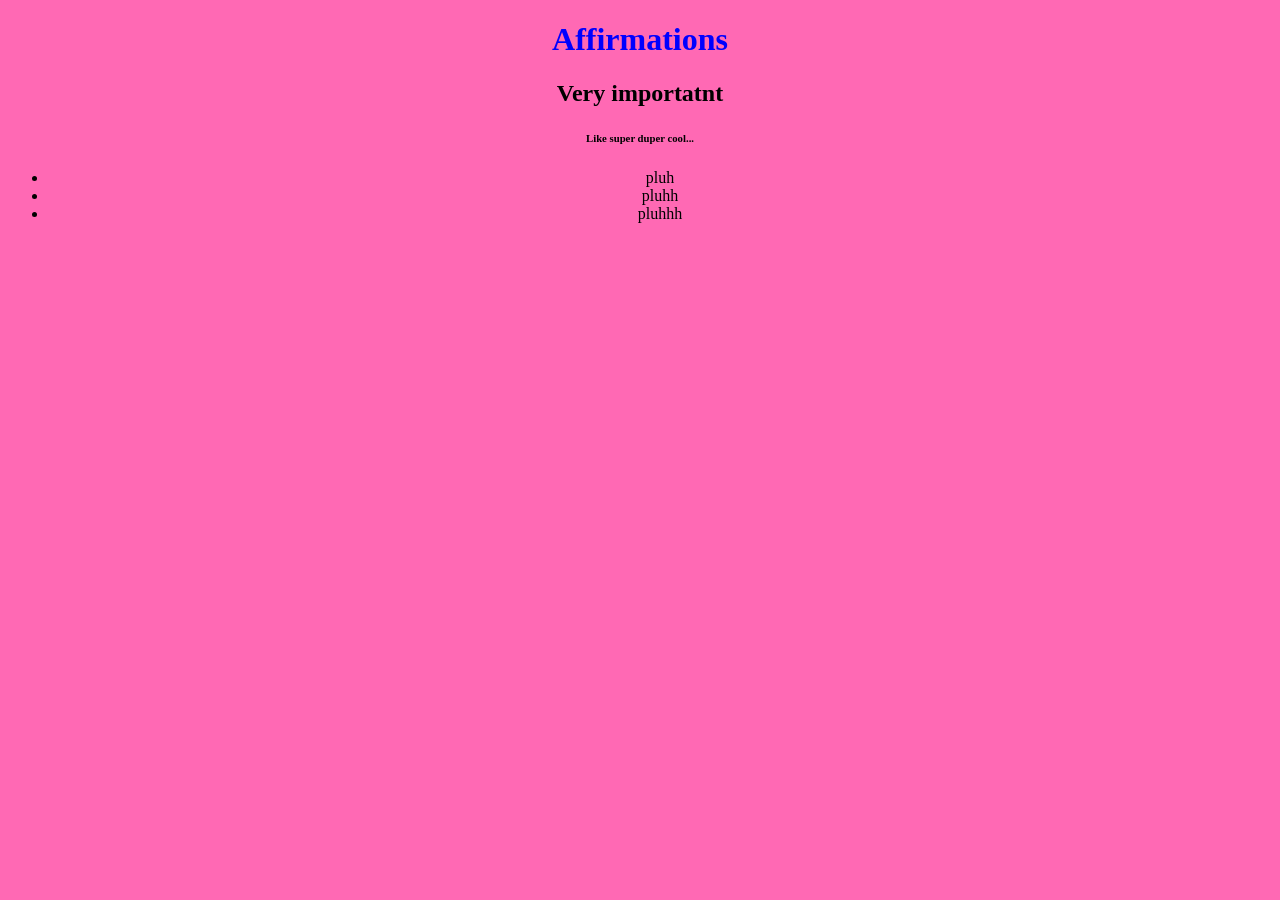
==== affirmation.html @ 3ccd00ec "Fixed syntax and added text to each new page" ====
<!doctype html>
<html lang="en">
    <head>
        <meta charset="UTF-8">
        <meta name="viewport" content="width=device-width, initial-scale=1.0">
        <link rel="stylesheet" href="style.css">
        <title>Affirmation</title>
    </head>
    <body>
        <header>


        </header>
        <main>
            <h1>Affirmations</h1>
            <h2>Very importatnt</h2>
            <h6>Like super duper cool...</h6>
            <div>
                <ul>
                    <li>pluh</li>
                    <li>pluhh</li>
                    <li>pluhhh</li>        
                </ul>


                <img src=""
            </div>

        </main>
        <footer>


        </footer>
    </body>
</html>
---- style.css ----
body {
    background-color: hotpink;
    text-align: center;
}

h1 {
    color: blue;
}
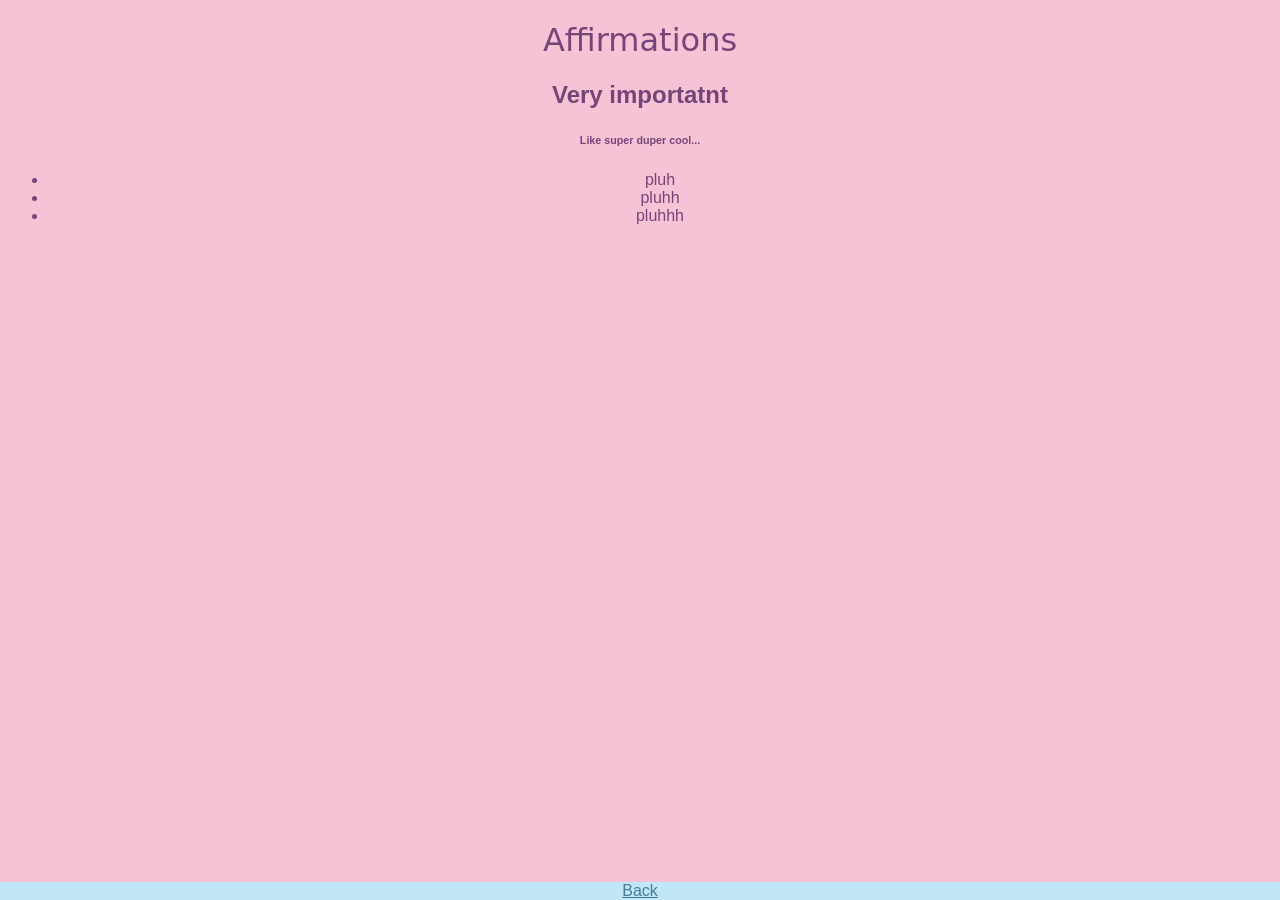
==== commit 697bf28e: "Added "Back" buttons on footer of each page" ====
--- a/affirmation.html
+++ b/affirmation.html
@@ -28,7 +28,7 @@
 
         </main>
         <footer>
-
+            <a href="index.html">Back</a>
 
         </footer>
     </body>
--- a/style.css
+++ b/style.css
@@ -1,8 +1,37 @@
 body {
-    background-color: hotpink;
+    background-color: #f6c2d6;
+    text-align: center;
+    color: #764577;
+    font-family: "Quicksand", sans-serif;
+    font-optical-sizing: auto;
+    font-weight: 400;
+    font-style: normal;
+}
+
+footer {
+    position: fixed;
+    left: 0;
+    bottom: 0;
+    width: 100%;
+    background-color: #C0e6f8;
     text-align: center;
 }
 
 h1 {
-    color: blue;
+    font-family: "Chewy", system-ui;
+    font-weight: 400;
+    font-style: normal;
+}
+
+a:link {
+    color: #467c95
+}
+
+a:hover {
+    color: #764577
+}
+
+img {
+    width: 50%;
+    height: auto;
 }
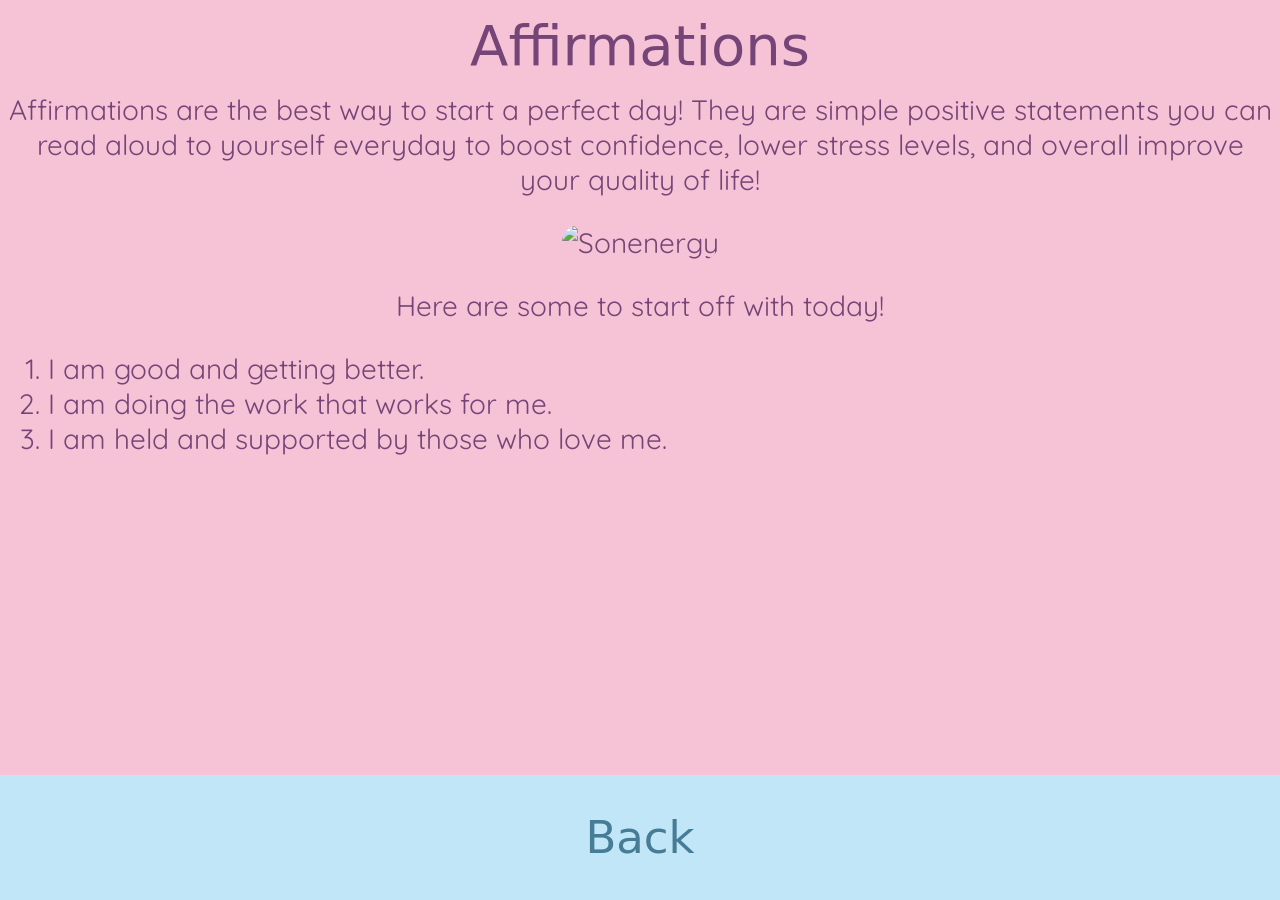
==== commit 28b8507c: "extra pretty css" ====
--- a/affirmation.html
+++ b/affirmation.html
@@ -4,32 +4,30 @@
         <meta charset="UTF-8">
         <meta name="viewport" content="width=device-width, initial-scale=1.0">
         <link rel="stylesheet" href="style.css">
+         <link rel="preconnect" href="https://fonts.googleapis.com">
+        <link rel="preconnect" href="https://fonts.gstatic.com" crossorigin>
+        <link href="https://fonts.googleapis.com/css2?family=Chewy&family=Quicksand:wght@300..700&display=swap" rel="stylesheet">
         <title>Affirmation</title>
     </head>
     <body>
         <header>
-
-
+            <h1>Affirmations</h1>
         </header>
         <main>
-            <h1>Affirmations</h1>
-            <h2>Very importatnt</h2>
-            <h6>Like super duper cool...</h6>
+            <p>Affirmations are the best way to start a perfect day! They are simple positive statements you can read aloud to yourself everyday to boost confidence, lower stress levels, and overall improve your quality of life!</p>
             <div>
-                <ul>
-                    <li>pluh</li>
-                    <li>pluhh</li>
-                    <li>pluhhh</li>        
-                </ul>
-
-
-                <img src=""
+               <img src="https://cdn-v2.meme.com/memes/son-f09f98adf09f98adf09f98adf09f98adf09f98ad-son-meme/son-f09f98adf09f98adf09f98adf09f98adf09f98ad-son-meme-son-meme-original-image.webp" alt="Sonenergy">
             </div>
-
+            <p>Here are some to start off with today!
+                <ol>
+                    <li>I am good and getting better.</li>
+                    <li> I am doing the work that works for me.</li>
+                    <li>I am held and supported by those who love me.</li>
+                </ol>
+            </p>
         </main>
         <footer>
             <a href="index.html">Back</a>
-
         </footer>
     </body>
 </html>
--- a/style.css
+++ b/style.css
@@ -6,15 +6,37 @@
     font-optical-sizing: auto;
     font-weight: 400;
     font-style: normal;
+    overflow: hidden;
+}
+
+header {
+    font-size: 28px;
+    line-height: 0.3;
+}
+
+main {
+    font-size: 28px;
 }
 
 footer {
     position: fixed;
     left: 0;
     bottom: 0;
+    display: flex;
+    justify-content: space-evenly;
     width: 100%;
+    height: 125px;
     background-color: #C0e6f8;
     text-align: center;
+    font-family: "Chewy", system-ui;
+    align-items: center;
+    font-size: 45px;
+}
+
+img {
+    width: 35%;
+    height: auto;
+    border-radius: 25px;
 }
 
 h1 {
@@ -24,14 +46,20 @@
 }
 
 a:link {
+    text-decoration: none;
+    color: #467c95
+}
+
+a:visited {
+    text-decoration: none;
     color: #467c95
 }
 
 a:hover {
+    text-decoration: none;
     color: #764577
 }
 
-img {
-    width: 50%;
-    height: auto;
+ol {
+    text-align: left;
 }
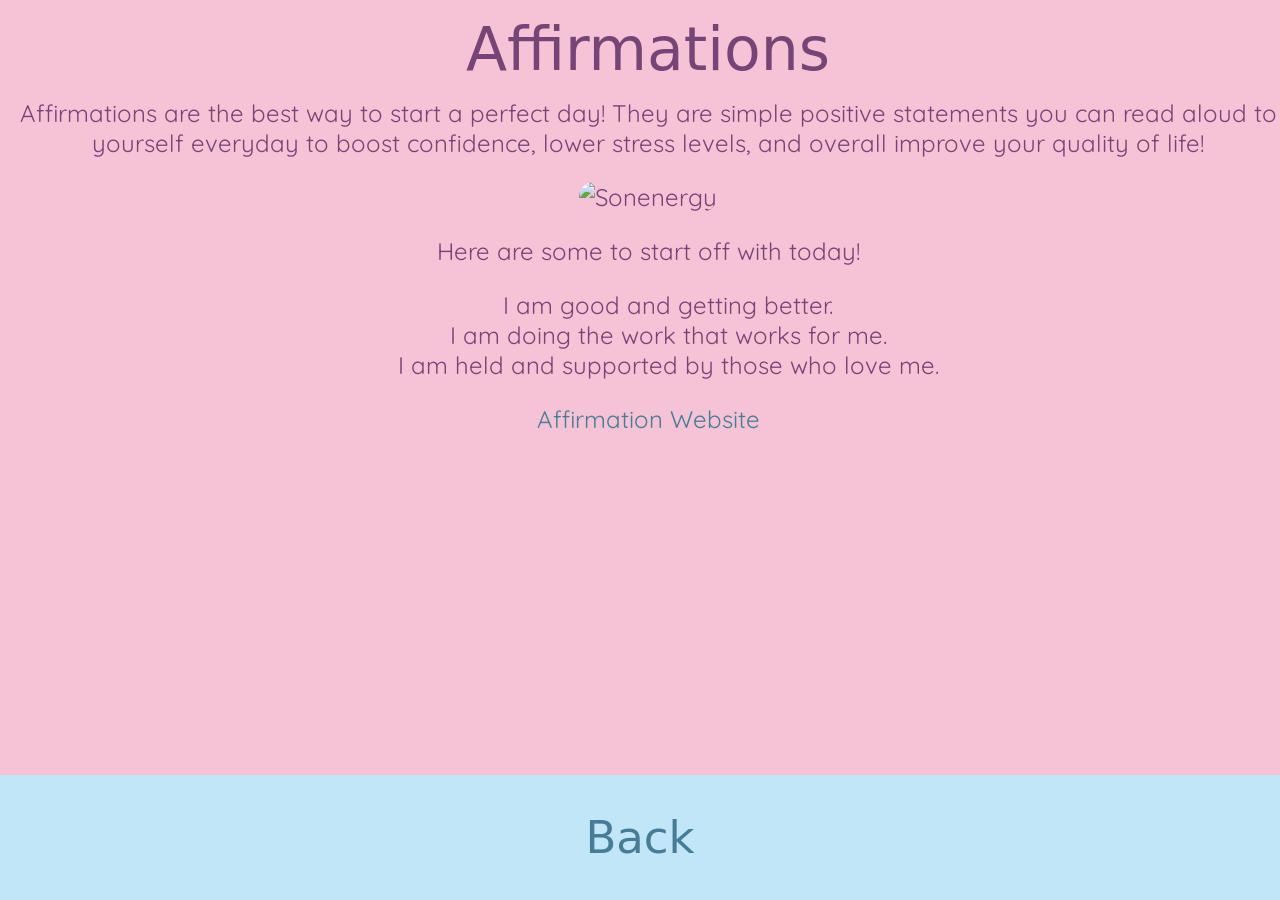
==== commit c301be94: "Added text to all pages and spotify embed" ====
--- a/affirmation.html
+++ b/affirmation.html
@@ -24,6 +24,7 @@
                     <li> I am doing the work that works for me.</li>
                     <li>I am held and supported by those who love me.</li>
                 </ol>
+            <a href="https://www.thegoodtrade.com/features/positive-affirmations-morning-routine/"> Affirmation Website</a>
             </p>
         </main>
         <footer>
--- a/style.css
+++ b/style.css
@@ -6,16 +6,17 @@
     font-optical-sizing: auto;
     font-weight: 400;
     font-style: normal;
-    overflow: hidden;
+    width: 100vw;
+
 }
 
 header {
-    font-size: 28px;
+    font-size: 30px;
     line-height: 0.3;
 }
 
 main {
-    font-size: 28px;
+    font-size: 24px;
 }
 
 footer {
@@ -61,5 +62,19 @@
 }
 
 ol {
-    text-align: left;
+    text-align: center;
+    list-style-type: none;
+}
+
+.corner-container {
+    position: relative;
+    width: 1vw;
+    height: 20vh;
+}
+
+.corner-iframe {
+    position: absolute;
+    width: 500px;
+    height: 350px;
+    border: none;
 }
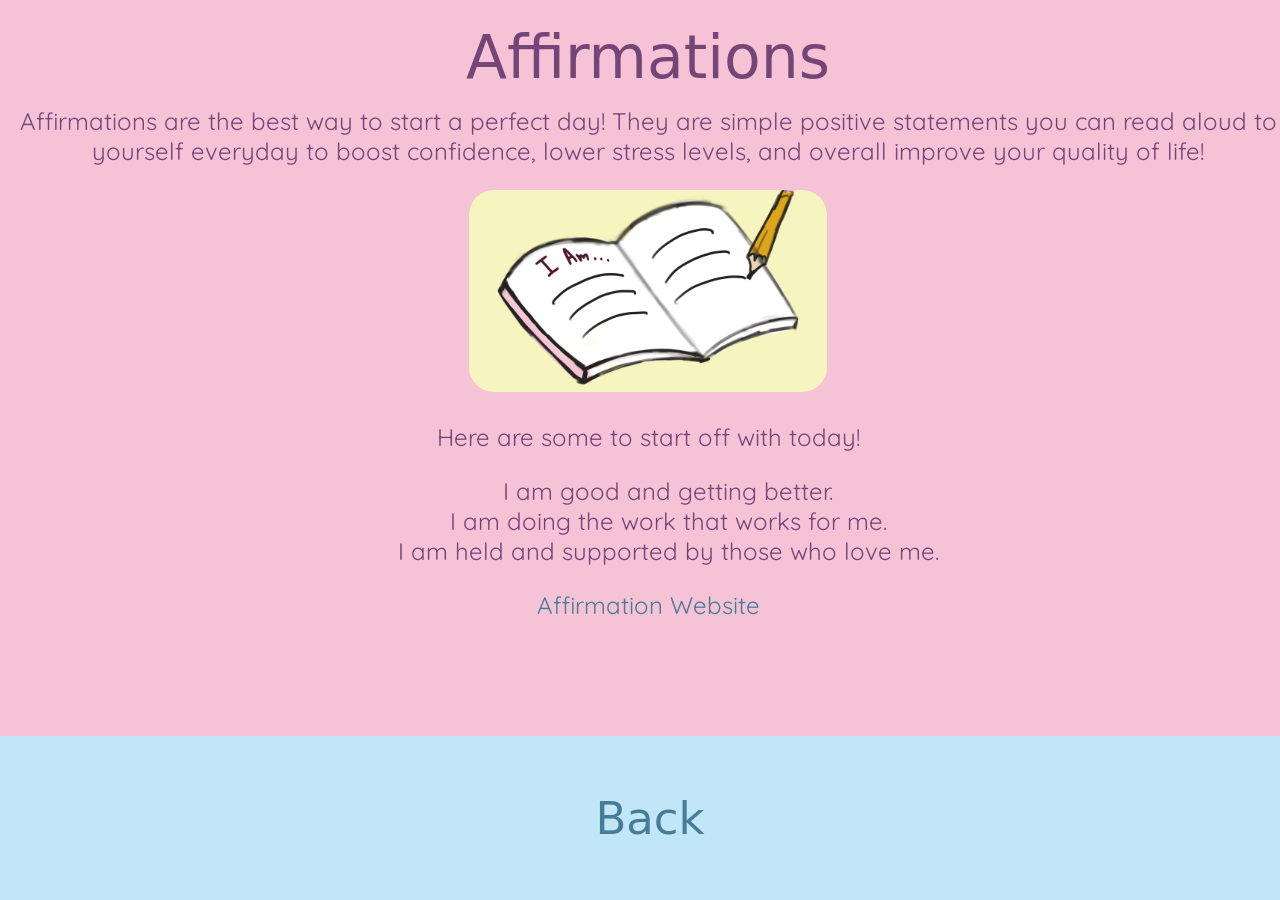
==== commit ed9bdec5: "finalee" ====
--- a/affirmation.html
+++ b/affirmation.html
@@ -16,7 +16,7 @@
         <main>
             <p>Affirmations are the best way to start a perfect day! They are simple positive statements you can read aloud to yourself everyday to boost confidence, lower stress levels, and overall improve your quality of life!</p>
             <div>
-               <img src="https://cdn-v2.meme.com/memes/son-f09f98adf09f98adf09f98adf09f98adf09f98ad-son-meme/son-f09f98adf09f98adf09f98adf09f98adf09f98ad-son-meme-son-meme-original-image.webp" alt="Sonenergy">
+               <img src="perfectdayimg/Affirmations.png" alt="affirmation image">
             </div>
             <p>Here are some to start off with today!
                 <ol>
@@ -24,7 +24,7 @@
                     <li> I am doing the work that works for me.</li>
                     <li>I am held and supported by those who love me.</li>
                 </ol>
-            <a href="https://www.thegoodtrade.com/features/positive-affirmations-morning-routine/"> Affirmation Website</a>
+            <a href="https://www.thegoodtrade.com/features/positive-affirmations-morning-routine/" target="_blank">Affirmation Website</a>
             </p>
         </main>
         <footer>
--- a/style.css
+++ b/style.css
@@ -7,7 +7,7 @@
     font-weight: 400;
     font-style: normal;
     width: 100vw;
-
+    position: fixed;
 }
 
 header {
@@ -26,16 +26,17 @@
     display: flex;
     justify-content: space-evenly;
     width: 100%;
-    height: 125px;
+    height: 16%;
     background-color: #C0e6f8;
     text-align: center;
     font-family: "Chewy", system-ui;
     align-items: center;
     font-size: 45px;
+    padding: 10px;
 }
 
 img {
-    width: 35%;
+    width: 28%;
     height: auto;
     border-radius: 25px;
 }
@@ -66,15 +67,24 @@
     list-style-type: none;
 }
 
+.main {
+    float: left;
+    width: 65%;
+}
+
 .corner-container {
-    position: relative;
-    width: 1vw;
-    height: 20vh;
+    display: flex;
+    justify-content: space-evenly;
+    float: left;
+    width: 35%;
+    height: 90vh;
+    margin-top: 10px;
+    margin-bottom: 10px;
 }
 
 .corner-iframe {
     position: absolute;
-    width: 500px;
-    height: 350px;
+    width: 30%;
+    height: 82%;
     border: none;
 }
